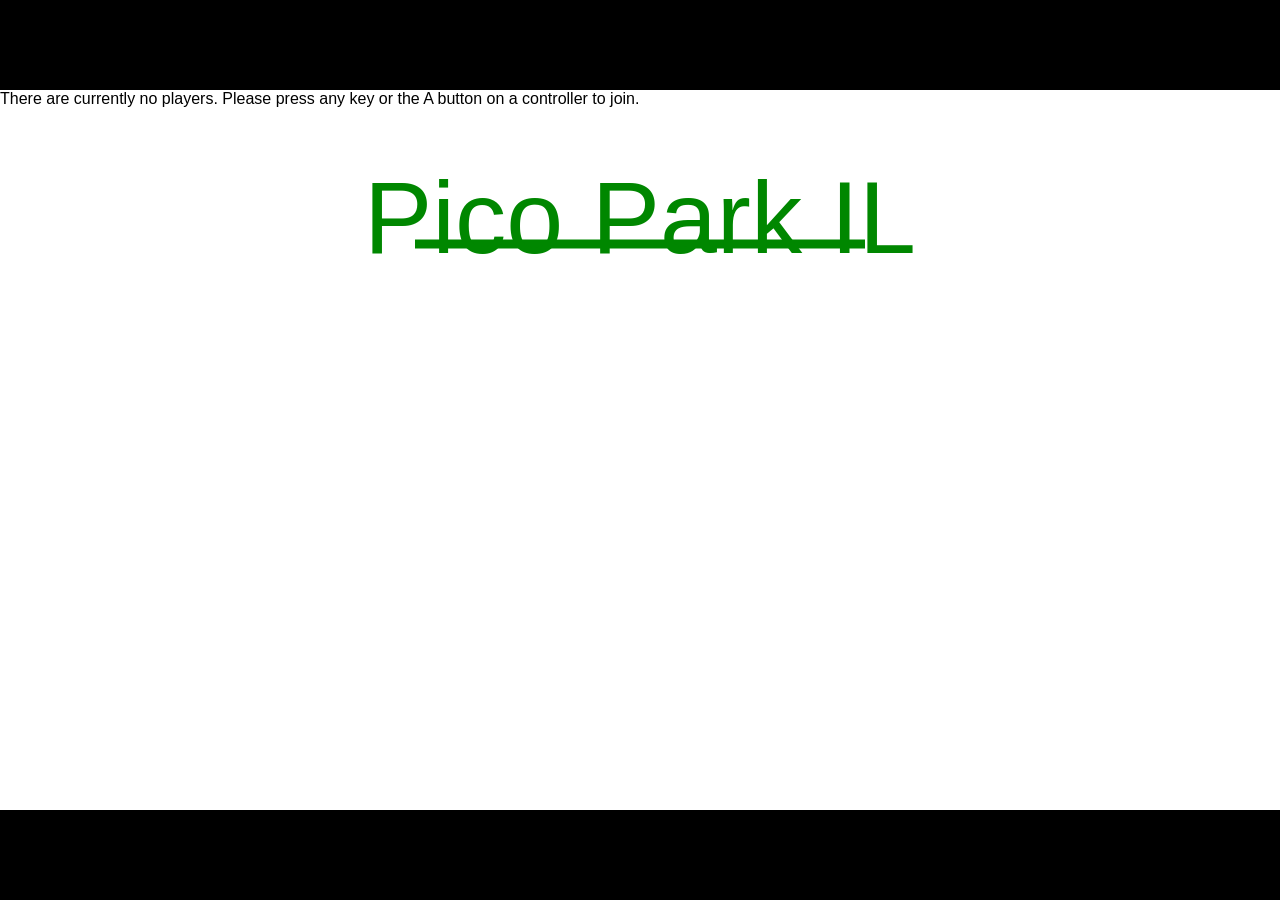
==== index.html @ 614ed2df "Added the game. These game files are not quite finished." ====
<!DOCTYPE html>
<html lang="en">
    <head>
        <meta charset="UTF-8">
        <meta http-equiv="X-UA-Compatible" content="IE=edge">
        <meta name="viewport" content="width=device-width, initial-scale=1.0">
        <link rel="stylesheet" href="style.css">
        <title>Pico Park IL</title>
        <script src="gamepad.js"></script>
        <script src="main.js"></script>
    </head>
    <body>
        <div id="canvas">
            <div id="Opening">
                <div id="Title">Pico Park IL</div>
                <div id="Underline"></div>
                <div id="Action">There are currently no players. Please press any key or the A button on a controller to join.</div>
            </div>
        </div>
        <div id="prompt" style="display: none;">
            <div id="promptWindow">
                <div id="promptTitle">Connecting Controller to Player 1</div>
                <div id="promptText">What type of controller are you using?</div>
                <div id="promptType">No Controller Type Selected.</div>
                <div id="promptButtons">
                    <button id="promptButtonGameCube" onclick="answerGamepadPrompt(0)">Switch</button>
                    <button id="promptButtonSwitch" onclick="answerGamepadPrompt(1)">GameCube</button>

                    <button id="closeButton" class="closeButton" onclick="closeGamepadPrompt()">close</button>
                </div>
            </div>
        </div>
    </body>
</html>
---- style.css ----
*{
    font-family: Impact, Haettenschweiler, 'Arial Narrow Bold', sans-serif;
}

body{
    margin: 0;
    padding: 0;
    background: black;
    display: flex;
    justify-content: center; /* Center horizontally */
    align-items: center;     /* Center vertically */
    min-height: 100vh;       /* Ensure the body takes the full height of the viewport */
}

#canvas{
    width: 100%;
    max-width: calc(100vh * (16 / 9)); /* Ensure the canvas maintains aspect ratio and doesn't exceed viewport height */
    aspect-ratio: 16 / 9;
    background: rgb(255, 255, 255);
    position: relative;
}


/* Game Window */
#Title{
    position: absolute;
    margin-left: 50%;
    z-index: 1000;
    transform: translate(-50%, -50%);
    color: rgb(0, 135, 0);
    font-size: 8vw;
    margin-top: 10%;
}
#Underline{
    position: absolute;
    margin-left: 50%;
    background: rgb(0, 135, 0);
    width: 50vh;
    height: 1vh;
    transform: translate(-50%, -50%);
    font-size: 1.5vw;
    margin-top: 12%;
}









/* Prompt Window */
#prompt *{
    font-size: 2vw;
}
#prompt{
    position: absolute;
    top: 0;
    left: 0;
    width: 100%;
    height: 100%;
    background-color: rgba(0, 0, 0, 0.5);
    display: flex;
    justify-content: center;
    align-items: center;
    backdrop-filter: blur(5px);
    z-index: 1000
}
#promptWindow{
    position: absolute;
    top: 50%;
    left: 50%;
    transform: translate(-50%, -50%);
    text-align: center;
    color: rgb(0, 0, 0);
    font-size: 24px;
    font-weight: bold;
    background: white;
    padding: 5vw;
}
#promptText{
    margin-bottom: 20px;
}
#promptButtons{
    display: flex;
    justify-content: center;
    gap: 10px;
}
#promptButton, button{
    background-color: #4CAF50; /* Green */
    border: none;
    color: white;
    padding: 15px 32px;
    text-align: center;
    text-decoration: none;
    display: inline-block;
    font-size: 16px;
    margin: 4px 2px;
    cursor: pointer;
    border: black 0.1vw solid;
    border-radius: 10px;
    transition-duration: 0.4s;
    box-shadow: 0 5px #666;
    transform: translateY(1px);

}

#promptButton:hover, button:hover {
    background-color: #45a049;
    box-shadow: 0 4px #666;
    transform: translateY(2px);
}

#promptButton:active, button:active {
    background-color: #3e8e41;
    box-shadow: 0 1px #666;
    transform: translateY(5px);
}
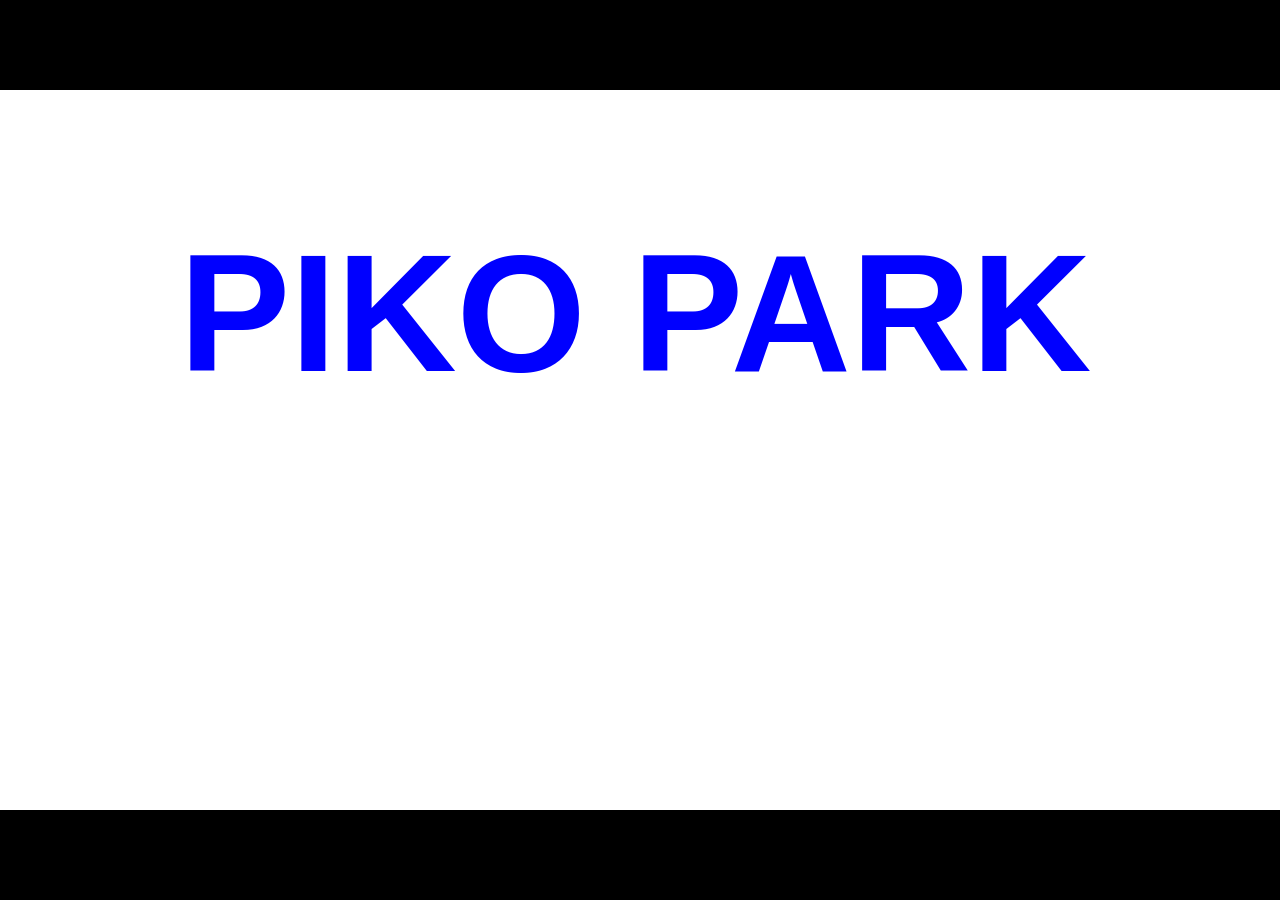
==== commit f491061f: "New Framework" ====
--- a/index.html
+++ b/index.html
@@ -1,34 +1,12 @@
-<!DOCTYPE html>
-<html lang="en">
-    <head>
-        <meta charset="UTF-8">
-        <meta http-equiv="X-UA-Compatible" content="IE=edge">
-        <meta name="viewport" content="width=device-width, initial-scale=1.0">
-        <link rel="stylesheet" href="style.css">
-        <title>Pico Park IL</title>
-        <script src="gamepad.js"></script>
-        <script src="main.js"></script>
-    </head>
-    <body>
-        <div id="canvas">
-            <div id="Opening">
-                <div id="Title">Pico Park IL</div>
-                <div id="Underline"></div>
-                <div id="Action">There are currently no players. Please press any key or the A button on a controller to join.</div>
-            </div>
-        </div>
-        <div id="prompt" style="display: none;">
-            <div id="promptWindow">
-                <div id="promptTitle">Connecting Controller to Player 1</div>
-                <div id="promptText">What type of controller are you using?</div>
-                <div id="promptType">No Controller Type Selected.</div>
-                <div id="promptButtons">
-                    <button id="promptButtonGameCube" onclick="answerGamepadPrompt(0)">Switch</button>
-                    <button id="promptButtonSwitch" onclick="answerGamepadPrompt(1)">GameCube</button>
-
-                    <button id="closeButton" class="closeButton" onclick="closeGamepadPrompt()">close</button>
-                </div>
-            </div>
-        </div>
-    </body>
+<!DOCTYPE html>
+<html lang="en">
+<head>
+    <meta charset="UTF-8">
+    <meta name="viewport" content="width=device-width, initial-scale=1.0">
+    <link rel="stylesheet" href="lib/styles/main.css">
+    <title>Piko Park IL</title>
+</head>
+<body>
+    <iframe id="mainFrame" src="game/main.html"></iframe>
+</body>
 </html>
--- a/lib/styles/main.css
+++ b/lib/styles/main.css
@@ -0,0 +1,18 @@
+body {
+    margin: 0;
+    padding: 0;
+    overflow: hidden;
+    background-color: rgb(0, 0, 0);
+    display: flex;
+    justify-content: center;
+    align-items: center;
+    height: 100vh; /* Ensure the body takes up the full height of the viewport */
+}
+#mainFrame {
+    width: 100%;
+    max-width: calc(100vh * (16 / 9)); /* Ensure the canvas maintains aspect ratio and doesn't exceed viewport height */
+    aspect-ratio: 16 / 9;
+    position: relative;
+    overflow: hidden;
+    border: none;
+}
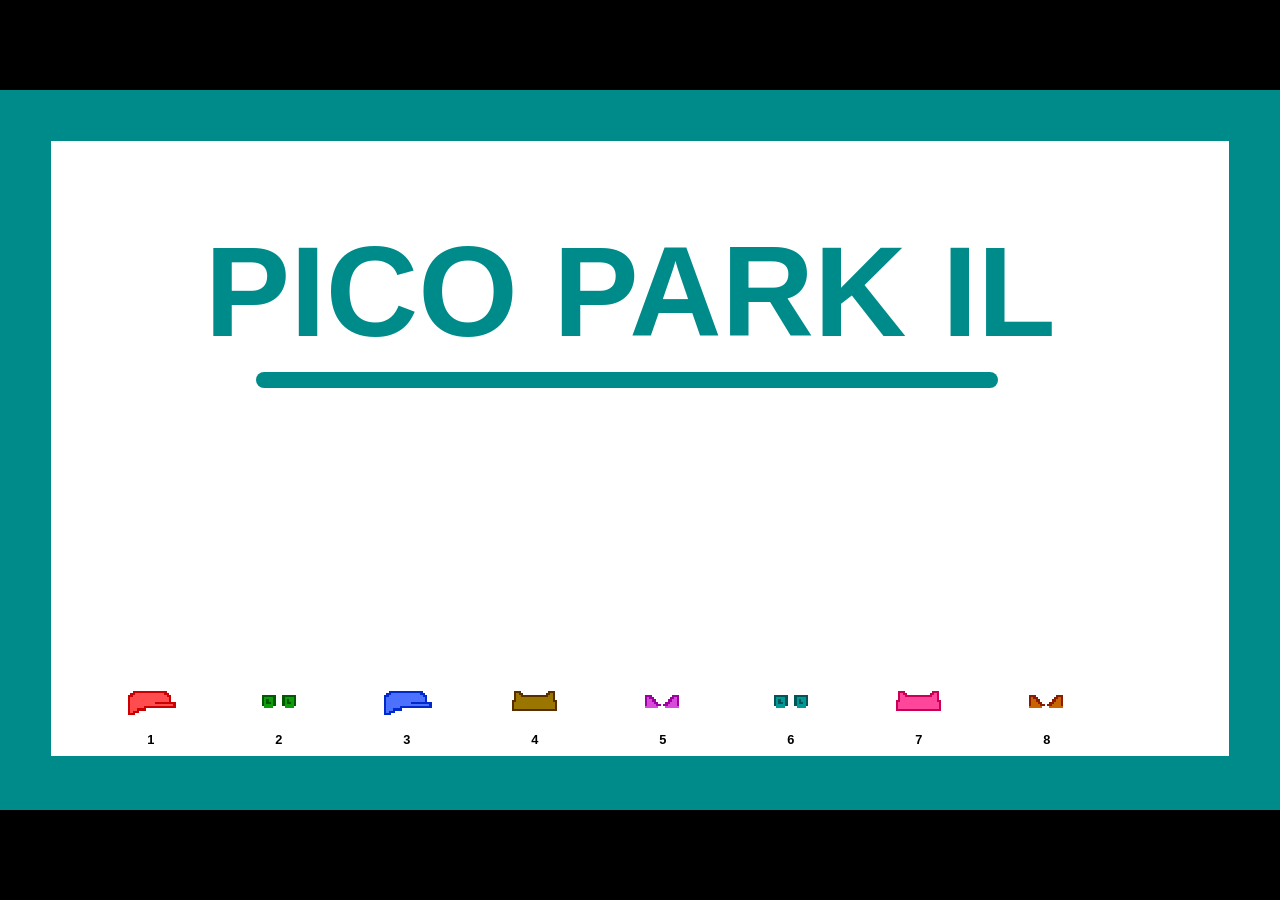
==== commit 2d2c55c5: "Fixed Spelling Mistake" ====
--- a/index.html
+++ b/index.html
@@ -4,7 +4,7 @@
     <meta charset="UTF-8">
     <meta name="viewport" content="width=device-width, initial-scale=1.0">
     <link rel="stylesheet" href="lib/styles/main.css">
-    <title>Piko Park IL</title>
+    <title>Pico Park IL</title>
 </head>
 <body>
     <iframe id="mainFrame" src="game/main.html"></iframe>
